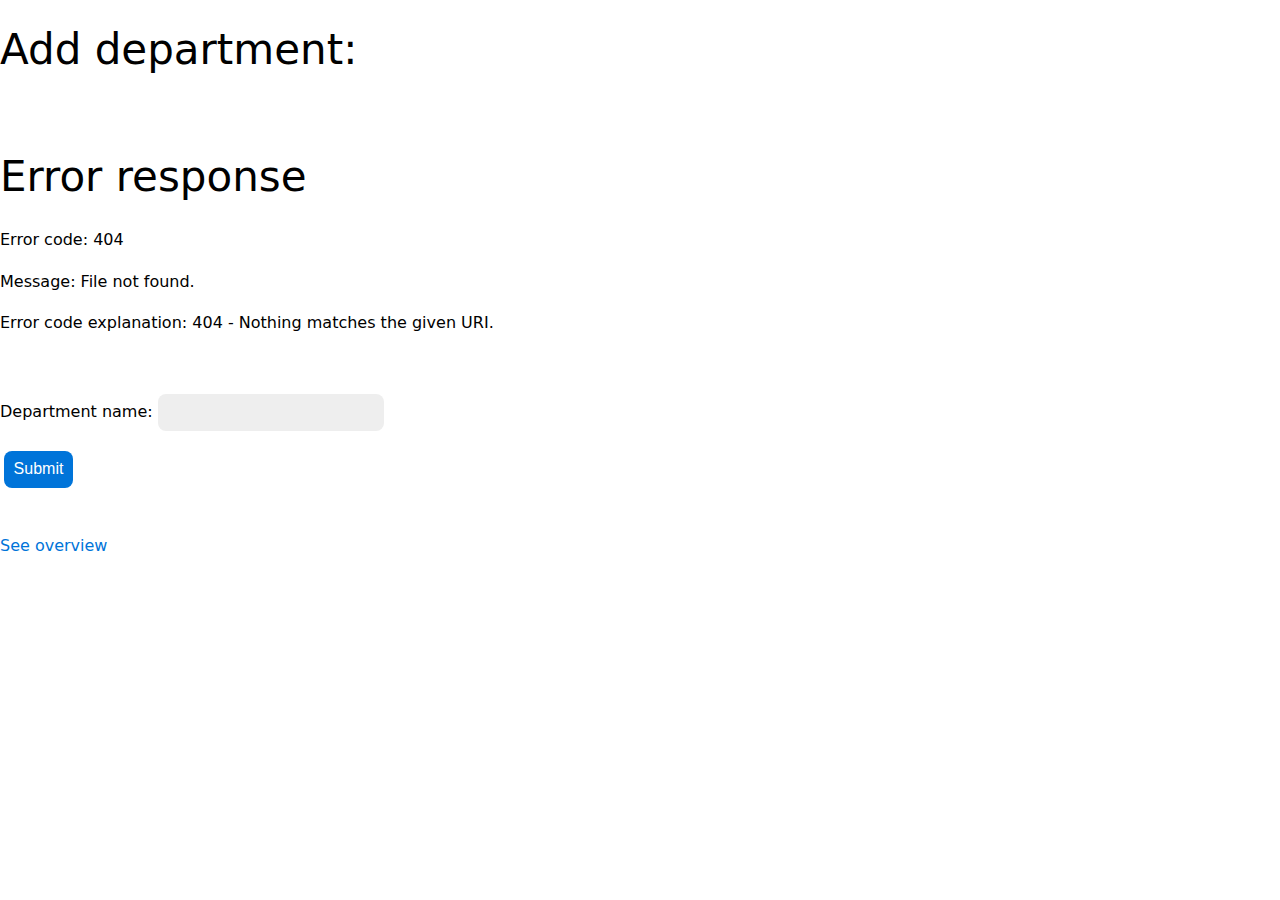
==== src/main/resources/addDepartment.html @ a1a1f4ef "Added functionality for reloading page after adding new department resolves #31" ====
<!DOCTYPE html>
<html lang="en">
<head>
    <meta charset="UTF-8">
    <title>Add department</title>
    <link href="style.css" rel="stylesheet" type="text/css"/>
</head>
<body>
<form action="/api/addNewDepartment" method="post">
    <h1>Add department:</h1>
    <br>
    <div id="departments"></div>
    <br>

    <p><label>Department name: <input name="name"/></label></p>

    <p>
        <button id = "submit-btn">
            Submit </button>
    </p>

    <br>
    <a href="http://localhost:8080/index.html">See overview</a>
</form>

<script>
    fetch("/api/department").then(response => response.text()).then(html => {
        document.getElementById("departments").innerHTML = html;
    });


    document.getElementById("submit-btn").addEventListener("click", reload);

    function reload(){
        fetch("/api/department").then(response => response.text()).then(html => {
            document.getElementById("departments").innerHTML = html;
        });
    }
</script>

</body>
</html>
---- src/main/resources/style.css ----
/* Basic.css  */

* {
    box-sizing: border-box
}

:root {
    --sans: 1em/1.6 system-ui, -apple-system, BlinkMacSystemFont, Segoe UI, Roboto, Oxygen, Ubuntu, Cantarell, Droid Sans, Helvetica Neue, Fira Sans, sans-serif;
    --mono: SFMono-Regular, Consolas, 'Liberation Mono', Menlo, Courier, 'Courier New', monospace;
    --c1: #0074d9;
    --c2: #eee;
    --c3: #fff;
    --c4: #000;
    --c5: #fff;
    --m1: 8px;
    --rc: 8px;
}

@media (prefers-color-scheme: dark) {
    :root {
        --c2: #333;
        --c3: #1e1f20;
        --c4: #fff;
    }
}

html {
    -ms-text-size-adjust: 100%;
    -webkit-text-size-adjust: 100%;

}

/* General settings */

body {
    margin: 0;
    font: var(--sans);
    font-weight: 400;
    font-style: normal;
    text-rendering: optimizeLegibility;
    -webkit-font-smoothing: antialiased;
    background-color: var(--c3);
    color: var(--c4);
}

img, iframe {
    border: none;
    max-width: 100%
}

a {
    color: var(--c1);
    text-decoration: none
}

a:hover {
    color: var(--c1);
    text-decoration: underline
}

pre {
    font: 1em/1.6 var(--mono);
    background: var(--c2);
    padding: 1em;
    overflow: auto
}

code {
    font: 1em/1.6 var(--mono);
}

blockquote {
    border-left: 5px solid var(--c2);
    padding: 1em 1.5em;
    margin: 0
}

hr {
    border: 0;
    border-bottom: 1px solid var(--c4)
}

/* Headlines */

h1, h2, h3, h4, h5, h6 {
    margin: 0.6em 0;
    font-weight: normal
}

h1 {
    font-size: 2.625em;
    line-height: 1.2
}

h2 {
    font-size: 1.625em;
    line-height: 1.2
}

h3 {
    font-size: 1.3125em;
    line-height: 1.24
}

h4 {
    font-size: 1.1875em;
    line-height: 1.23
}

h5, h6 {
    font-size: 1em;
    font-weight: bold
}

/* Table */

table {
    border-collapse: collapse;
    border-spacing: 0;
    margin: 1em 0
}

th, td {
    text-align: left;
    vertical-align: top;
    border: 1px solid;
    padding: 0.4em
}

thead, tfoot {
    background: var(--c2)
}

/* Rounded Corners*/

pre, code, input, select, textarea, button, img {
    border-radius: var(--rc)
}


/* Forms */

input, select, textarea {
    font-size: 1em;
    color: var(--c4);
    background: var(--c2);
    border: 0;
    padding: 0.6em
}

button, input[type=submit], input[type=reset], input[type="button"] {
    -webkit-appearance: none;
    font-size: 1em;
    display: inline-block;
    color: var(--c5);
    background: var(--c1);
    border: 0;
    margin: 4px;
    padding: 0.6em;
    cursor: pointer;
    text-align: center
}

button:hover, button:focus, input:hover, textarea:hover, select:hover {
    opacity: 0.8
}

/* Infinite Grid */

section {
    display: flex;
    flex-flow: row wrap
}

[style*="--c:"], section > section, aside, article {
    flex: var(--c, 1);
    margin: var(--m1)
}

/* Cards */

article {
    background: var(--c2);
    border-radius: var(--rc);
    padding: 1em;
    box-shadow: 0px 1px 0px rgba(0, 0, 0, 0.3)
}

[style*="--c:"]:first-child, section > section:first-child, article:first-child {
    margin-left: 0
}

[style*="--c:"]:last-child, section > section:last-child, article:last-child {
    margin-right: 0
}
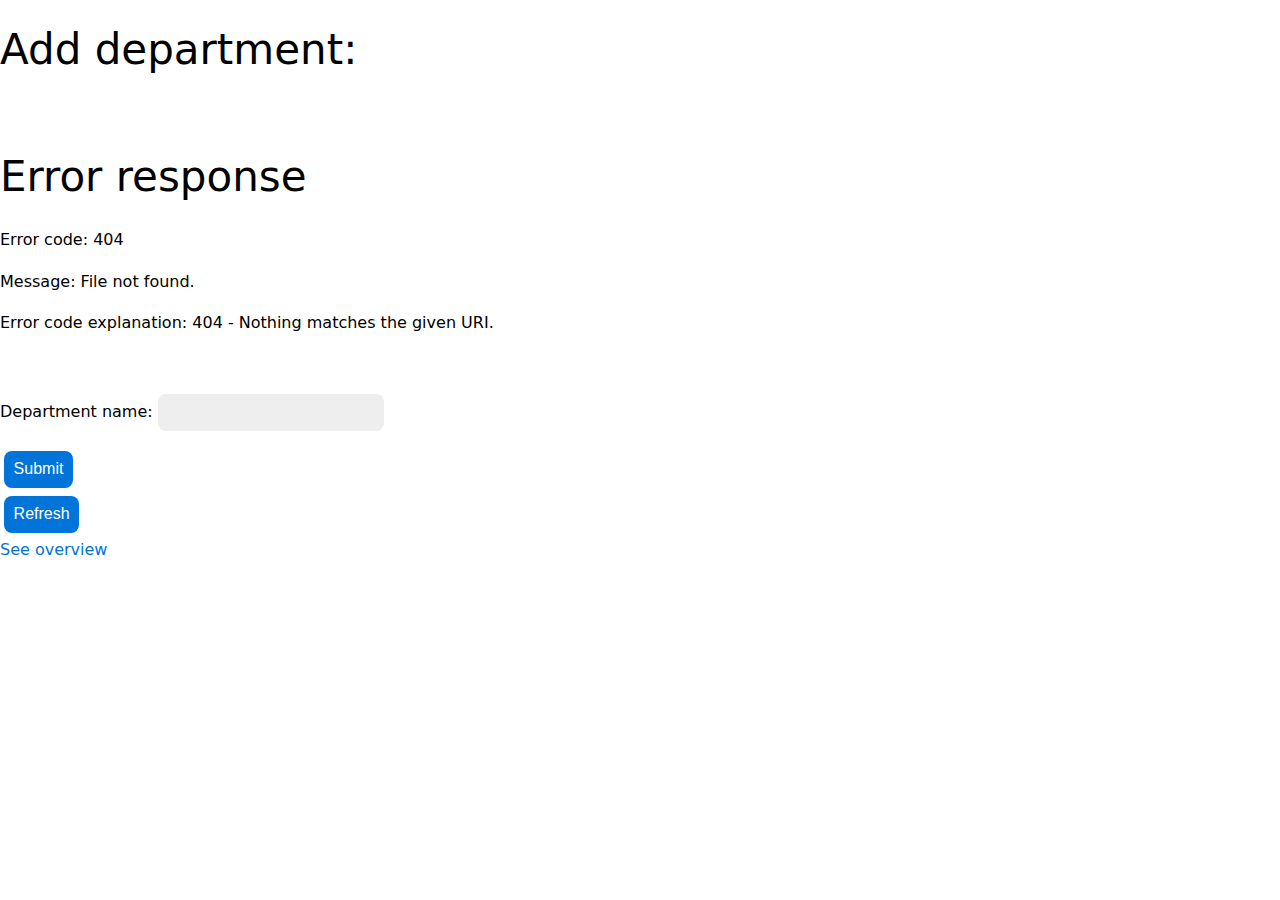
==== commit 6484942f: "Merge pull request #56 from kristiania/reloadOnSubmit" ====
--- a/src/main/resources/addDepartment.html
+++ b/src/main/resources/addDepartment.html
@@ -6,7 +6,7 @@
     <link href="style.css" rel="stylesheet" type="text/css"/>
 </head>
 <body>
-<form action="/api/addNewDepartment" method="post">
+<form action="/api/addNewDepartment" method="post" id="dep-form">
     <h1>Add department:</h1>
     <br>
     <div id="departments"></div>
@@ -14,24 +14,16 @@
 
     <p><label>Department name: <input name="name"/></label></p>
 
-    <p>
-        <button id = "submit-btn">
-            Submit </button>
-    </p>
-
-    <br>
-    <a href="http://localhost:8080/index.html">See overview</a>
-</form>
+    <button>Submit</button> </form>  <button onclick="refetch()">Refresh</button>
+<br>
+<a href="http://localhost:8080/index.html">See overview</a>
 
 <script>
     fetch("/api/department").then(response => response.text()).then(html => {
         document.getElementById("departments").innerHTML = html;
     });
 
-
-    document.getElementById("submit-btn").addEventListener("click", reload);
-
-    function reload(){
+    function refetch(){
         fetch("/api/department").then(response => response.text()).then(html => {
             document.getElementById("departments").innerHTML = html;
         });
